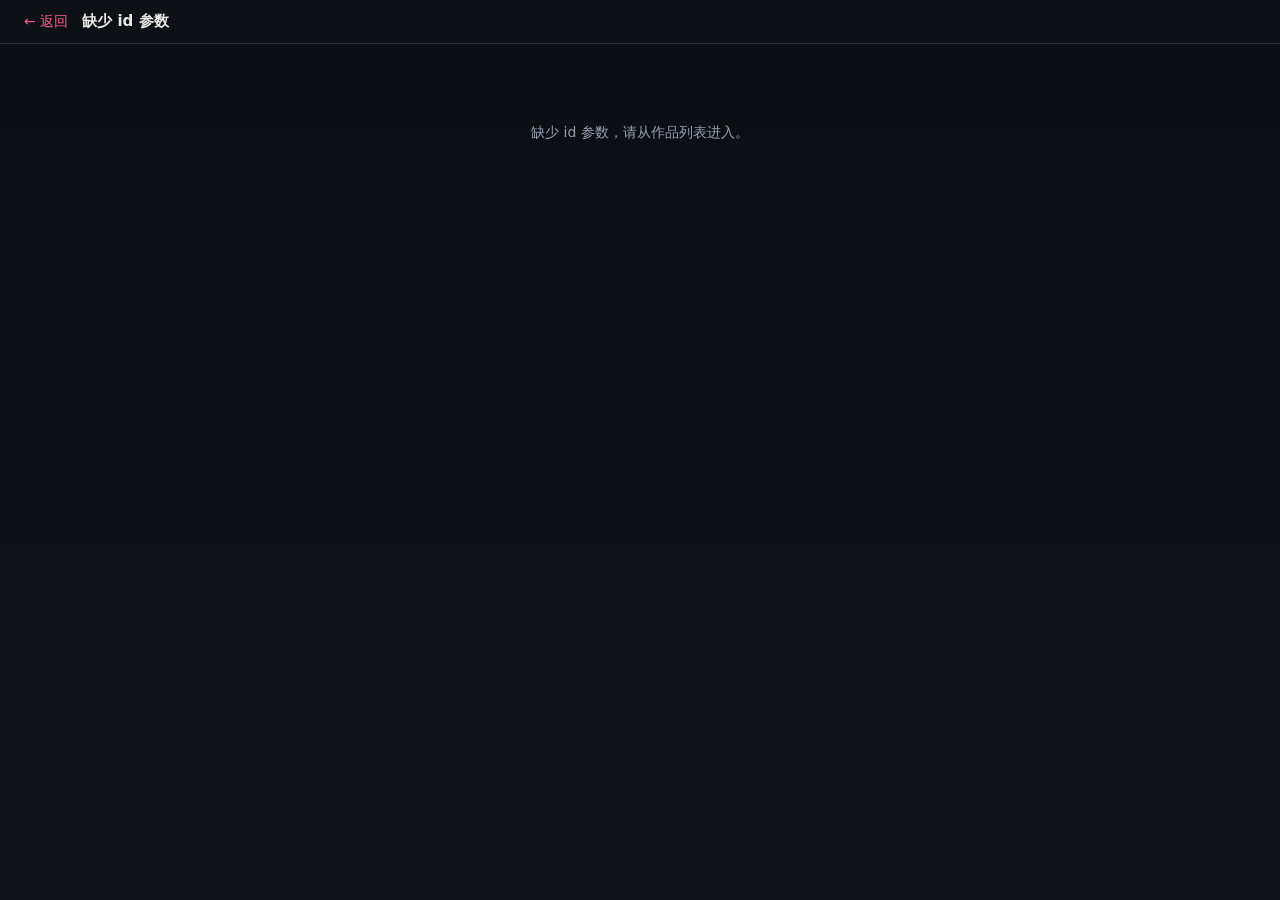
==== webui/player.html @ 6fded9ad "init: 视频管理器 — 轻量级本地/内网视频索引与查询管理器 技术栈：Python + FastAPI + SQLite(WAL/FTS5) + 零构建原生前端  功能： - 扫描建索引（全量/增" ====
<!DOCTYPE html>
<html lang="zh-CN">
<head>
<meta charset="utf-8">
<meta name="viewport" content="width=device-width, initial-scale=1">
<title>在线播放</title>
<style>
:root{
  --bg:#0f1217; --panel:#161a22; --panel2:#1c212b; --line:#262c38;
  --txt:#eceae6; --muted:#98a1b1; --accent:#ff5c8a; --warn:#ffb26b;
  --radius:14px;
}
*{box-sizing:border-box;margin:0;padding:0}
body{background:linear-gradient(180deg,#0b0e13,#0f1217) fixed;color:var(--txt);
  font-family:"PingFang SC","Microsoft YaHei",system-ui,sans-serif;min-height:100vh;
  -webkit-font-smoothing:antialiased}
a{color:inherit;text-decoration:none}
button{font:inherit;color:inherit;background:none;border:0;cursor:pointer}

/* ---------------- 顶栏 ---------------- */
.p-top{position:sticky;top:0;z-index:20;display:flex;align-items:center;gap:14px;padding:12px 24px;
  background:rgba(15,18,23,.86);backdrop-filter:blur(12px);border-bottom:1px solid var(--line)}
.p-back{color:var(--accent);font-size:14px;white-space:nowrap}
.p-back:hover{color:#fff}
.p-title{font-size:15px;font-weight:700;flex:1;min-width:0;white-space:nowrap;overflow:hidden;text-overflow:ellipsis}
.p-muted{color:var(--muted);font-size:12px;white-space:nowrap;overflow:hidden;text-overflow:ellipsis;max-width:38vw}

/* ---------------- 舞台（播放器与轮播同宽） ---------------- */
.p-stage{max-width:1440px;margin:0 auto;padding:20px 24px 56px}
/* 播放窗口：宽度铺满舞台，与下方轮播区域严格同宽 */
.p-player{width:100%}
.p-player video{width:100%;max-height:76vh;background:#000;border-radius:var(--radius);display:block;
  box-shadow:0 18px 50px rgba(0,0,0,.55)}
.p-warn{background:#3a2410;border:1px solid var(--warn);color:var(--warn);border-radius:8px;
  padding:8px 10px;font-size:12px;margin-top:12px}
.p-error{color:var(--muted);font-size:14px;padding:60px 20px;text-align:center}

/* ---------------- 推荐轮播 ---------------- */
.p-reco{margin-top:26px}
.p-reco-head{display:flex;align-items:center;gap:10px;flex-wrap:wrap;margin-bottom:14px}
.p-reco-title{font-size:15px;font-weight:700;letter-spacing:.2px}
.p-reco-title:before{content:"◆";color:var(--accent);margin-right:6px}
.p-reco-sub{color:var(--muted);font-size:12px;min-width:0;flex:1;overflow:hidden;
  text-overflow:ellipsis;white-space:nowrap}
.p-reco-tools{display:flex;gap:8px;flex:0 0 auto}
.rc-btn{border:1px solid var(--line);background:var(--panel);border-radius:8px;padding:5px 11px;
  font-size:12px;color:var(--muted);transition:.15s;white-space:nowrap}
.rc-btn:hover{border-color:var(--accent);color:var(--accent)}
.rc-btn.on{color:var(--accent);border-color:rgba(255,92,138,.55);background:rgba(255,92,138,.1)}
.rc-btn:disabled{opacity:.45;cursor:default}

.rc-carousel{position:relative}
.rc-viewport{overflow:hidden;border-radius:var(--radius)}
.rc-track{display:flex;align-items:stretch;transition:transform .52s cubic-bezier(.4,0,.2,1);will-change:transform}
/* 每页 2 行 × 6 列 = 12 格，永不滚动 */
.rc-page{flex:0 0 100%;min-width:100%;display:grid;grid-template-columns:repeat(6,minmax(0,1fr));
  gap:10px;align-content:start;padding:2px}

.rc-card{position:relative;display:flex;flex-direction:column;background:var(--panel);
  border:1px solid var(--line);border-radius:10px;overflow:hidden;cursor:pointer;
  transition:transform .16s ease,border-color .16s ease,box-shadow .16s ease}
.rc-card:hover{transform:translateY(-3px);border-color:rgba(255,92,138,.65);
  box-shadow:0 10px 24px rgba(0,0,0,.5)}
.rc-card:focus-visible{outline:2px solid var(--accent);outline-offset:2px}
.rc-card.active{border-color:var(--accent);box-shadow:0 0 0 2px rgba(255,92,138,.35)}

.rc-thumb{position:relative;display:block;width:100%;aspect-ratio:16/9;background:#0b0e13;overflow:hidden}
/* contain：视频帧与竖版海报都不被拉伸放大（防失真） */
.rc-thumb img{width:100%;height:100%;object-fit:contain;display:block}
.rc-thumb img.broken{opacity:0}
.rc-thumb:after{content:"";position:absolute;inset:0;background:rgba(4,6,10,.34);opacity:0;transition:.16s}
.rc-card:hover .rc-thumb:after{opacity:1}
.rc-play{position:absolute;inset:0;display:grid;place-items:center;z-index:2;opacity:0;transition:.16s}
.rc-card:hover .rc-play,.rc-card:focus-visible .rc-play{opacity:1}
.rc-play svg{width:30px;height:30px;filter:drop-shadow(0 2px 6px rgba(0,0,0,.6))}

.rc-score{position:absolute;top:6px;right:6px;z-index:3;background:rgba(9,11,15,.8);
  border:1px solid var(--line);border-radius:6px;padding:0 5px;font-size:10px;line-height:16px;color:var(--warn)}
.rc-flag{position:absolute;top:6px;left:6px;z-index:3;background:rgba(255,92,138,.88);color:#15181f;
  border-radius:6px;padding:0 5px;font-size:10px;line-height:16px;font-weight:700}

.rc-name{display:-webkit-box;-webkit-line-clamp:2;-webkit-box-orient:vertical;overflow:hidden;
  font-size:12px;font-weight:600;line-height:1.36;padding:7px 8px 0;min-height:40px}
.rc-why{display:flex;gap:4px;flex-wrap:wrap;padding:5px 8px 8px}
.rc-why span{font-size:10px;line-height:15px;color:var(--accent);background:rgba(255,92,138,.1);
  border:1px solid rgba(255,92,138,.28);border-radius:4px;padding:0 5px;white-space:nowrap}
.rc-why span.muted{color:var(--muted);border-color:var(--line);background:transparent}

/* 翻页按钮 */
.rc-nav{position:absolute;top:50%;transform:translateY(-50%);z-index:6;width:34px;height:58px;
  display:grid;place-items:center;font-size:20px;line-height:1;color:var(--txt);
  background:rgba(13,16,22,.82);border:1px solid var(--line);border-radius:10px;
  backdrop-filter:blur(6px);transition:.15s}
.rc-nav:hover{border-color:var(--accent);color:var(--accent)}
.rc-nav[disabled]{opacity:.2;cursor:default}
.rc-prev{left:-8px}.rc-next{right:-8px}

.rc-dots{display:flex;justify-content:center;align-items:center;gap:8px;margin-top:14px}
.rc-dot{width:7px;height:7px;border-radius:50%;background:#39404e;transition:.22s;padding:0}
.rc-dot:hover{background:#596274}
.rc-dot.on{width:20px;border-radius:4px;background:var(--accent)}
.rc-pageinfo{text-align:center;color:var(--muted);font-size:11px;margin-top:7px;min-height:14px}

/* 骨架屏 / 空态 */
.rc-skel{border-radius:10px;min-height:150px;background:linear-gradient(100deg,#171c25 32%,#212936 50%,#171c25 68%);
  background-size:220% 100%;animation:rc-sk 1.15s linear infinite}
@keyframes rc-sk{0%{background-position:180% 0}100%{background-position:-40% 0}}
.rc-empty{grid-column:1/-1;color:var(--muted);font-size:13px;text-align:center;padding:38px 10px}
.rc-link{color:var(--accent);text-decoration:underline}

/* ---------------- 响应式：宽屏严格 2×6，窄屏降列保证可读 ---------------- */
@media (max-width:1200px){
  .rc-page{grid-template-columns:repeat(4,minmax(0,1fr))}
}
@media (max-width:820px){
  .p-stage{padding:16px 14px 40px}
  .rc-page{grid-template-columns:repeat(3,minmax(0,1fr))}
  .rc-nav{display:none}
  .p-muted{display:none}
}
@media (max-width:520px){
  .rc-page{grid-template-columns:repeat(2,minmax(0,1fr))}
  .p-title{font-size:13px}
}
@media (prefers-reduced-motion:reduce){
  .rc-track{transition:none}
  .rc-skel{animation:none}
  .rc-card{transition:none}
}
</style>
</head>
<body>
<div class="p-top">
  <a class="p-back" href="index.html">← 返回</a>
  <div class="p-title" id="title">加载中…</div>
  <div class="p-muted" id="meta"></div>
</div>

<div class="p-stage" id="stage">
  <!-- 播放窗口：宽度与下方轮播区域完全一致 -->
  <div class="p-player" id="player">
    <video id="video" controls autoplay playsinline></video>
    <div class="p-warn" id="guard" style="display:none"></div>
  </div>

  <!-- 推荐轮播：每页 2 行 × 6 列 = 12 格，不滚动 -->
  <section class="p-reco" id="recoSec">
    <header class="p-reco-head">
      <h2 class="p-reco-title">为你推荐</h2>
      <span class="p-reco-sub" id="recoSub">正在分析…</span>
      <div class="p-reco-tools">
        <button class="rc-btn" id="recoShuffle" type="button" title="按同样的规则重新挑一批">↻ 换一批</button>
        <button class="rc-btn" id="recoAuto" type="button" aria-pressed="true" title="开启/关闭自动翻页">⏯ 自动轮播</button>
      </div>
    </header>
    <div class="rc-carousel">
      <button class="rc-nav rc-prev" id="rcPrev" type="button" aria-label="上一页">‹</button>
      <div class="rc-viewport" id="rcViewport">
        <div class="rc-track" id="rcTrack"></div>
      </div>
      <button class="rc-nav rc-next" id="rcNext" type="button" aria-label="下一页">›</button>
    </div>
    <div class="rc-dots" id="rcDots" role="tablist" aria-label="推荐页码"></div>
    <div class="rc-pageinfo" id="rcPageInfo" aria-live="polite"></div>
  </section>
</div>

<script>
"use strict";

var VIDEO = document.getElementById("video");
var TITLE = document.getElementById("title");
var META  = document.getElementById("meta");
var GUARD = document.getElementById("guard");
var TRACK = document.getElementById("rcTrack");
var DOTS  = document.getElementById("rcDots");
var PREV  = document.getElementById("rcPrev");
var NEXT  = document.getElementById("rcNext");
var PAGEINFO = document.getElementById("rcPageInfo");
var SUBS  = document.getElementById("recoSub");
var VIEW  = document.getElementById("rcViewport");

var PER_PAGE = 12;          // 2 行 × 6 列
var MAX_PAGES = 3;
var AUTO_DELAY = 8000;      // 自动轮播间隔（毫秒）
var currentId = null;

/* 轮播状态 */
var reco = { pages: [], page: 0, auto: true, timer: null, hover: false, seq: 0 };
var reducedMotion = window.matchMedia("(prefers-reduced-motion: reduce)").matches;

/* ---------------- 工具 ---------------- */
function esc(s){
  return String(s == null ? "" : s)
    .replace(/&/g,"&amp;").replace(/</g,"&lt;").replace(/>/g,"&gt;")
    .replace(/"/g,"&quot;").replace(/'/g,"&#39;");
}
function fmtDuration(sec){
  sec = parseInt(sec, 10);
  if (!sec || sec <= 0) return "";
  var m = Math.floor(sec / 60);
  return m >= 60 ? (Math.floor(m/60) + "小时" + (m%60) + "分") : (m + " 分钟");
}

/* ---------------- 音量复用（跨视频/跨页面） ---------------- */
var VOL_KEY = "player_volume";
var savedVol = localStorage.getItem(VOL_KEY);
if (savedVol != null && !isNaN(parseFloat(savedVol))) {
  VIDEO.volume = Math.min(1, Math.max(0, parseFloat(savedVol)));
}
VIDEO.addEventListener("volumechange", function(){
  localStorage.setItem(VOL_KEY, VIDEO.volume);
});

/* ---------------- 播放 ---------------- */
function playId(mid){
  currentId = mid;
  markActive();                                  // 立即反馈高亮
  fetch("/api/play/" + mid + "/meta").then(function(r){ return r.ok ? r.json() : null; }).then(function(m){
    if (!m || mid !== currentId) return;
    var name = m.filename || ("#" + mid);
    document.title = name;
    TITLE.textContent = name;
    META.textContent = "#" + mid;
    if (m.guard && m.guard.oversized){
      GUARD.style.display = "block";
      GUARD.textContent = "⚠ " + m.guard.advice + "（" + (m.guard.size / 1073741824).toFixed(1) + "GB）";
    } else {
      GUARD.style.display = "none";
    }
  }).catch(function(){});
  VIDEO.src = "/api/play/" + mid;
  VIDEO.play().catch(function(){});
  loadReco(mid);
  if (history.replaceState) history.replaceState(null, "", "player.html?id=" + mid);
}

/* ---------------- 推荐轮播 ---------------- */
function skeleton(){
  var cells = "";
  for (var i = 0; i < PER_PAGE; i++) cells += '<div class="rc-skel"></div>';
  TRACK.innerHTML = '<div class="rc-page">' + cells + "</div>";
  DOTS.innerHTML = "";
  PAGEINFO.textContent = "";
  PREV.style.display = NEXT.style.display = "none";
}

function whyChips(it){
  var out = [];
  if (it.shared_tags > 0) out.push(it.shared_tags + " 个相同标签");
  if (it.reason && it.reason.indexOf("studio") >= 0) out.push("同制作组");
  if (it.reason && it.reason.indexOf("era") >= 0) out.push("同期作品");
  return out.slice(0, 2);
}

function cardHTML(it){
  var rating = (it.rating_norm != null) ? Number(it.rating_norm).toFixed(1) : "";
  var chips = whyChips(it);
  var why = chips.map(function(t){ return "<span>" + esc(t) + "</span>"; }).join("");
  var dur = fmtDuration(it.duration_sec);
  if (!chips.length && dur) why = '<span class="muted">' + esc(dur) + "</span>";
  var active = (it.id === currentId) ? " active" : "";
  return '<a class="rc-card' + active + '" href="#" data-id="' + it.id + '" title="' + esc(it.title || "") + '">'
    + '<span class="rc-thumb">'
    +   '<img loading="lazy" decoding="async" src="/api/poster/' + it.id + '" alt="' + esc(it.title || "") + '"'
    +     ' onerror="this.classList.add(\'broken\')">'
    +   (rating ? '<span class="rc-score">★' + rating + "</span>" : "")
    +   '<span class="rc-play" aria-hidden="true">'
    +     '<svg viewBox="0 0 24 24" fill="none"><circle cx="12" cy="12" r="11" fill="rgba(255,92,138,.92)"/>'
    +     '<path d="M9.6 7.8v8.4l7-4.2z" fill="#15181f"/></svg>'
    +   "</span>"
    + "</span>"
    + '<span class="rc-name">' + esc(it.title || ("#" + it.id)) + "</span>"
    + (why ? '<span class="rc-why">' + why + "</span>" : "")
    + "</a>";
}

function renderReco(){
  var pages = reco.pages;
  TRACK.innerHTML = pages.map(function(items){
    return '<div class="rc-page">' + items.map(cardHTML).join("") + "</div>";
  }).join("");

  // 当前播放项所在页优先展示
  var at = -1;
  for (var p = 0; p < pages.length; p++){
    for (var k = 0; k < pages[p].length; k++){
      if (pages[p][k].id === currentId){ at = p; break; }
    }
    if (at >= 0) break;
  }
  reco.page = at >= 0 ? at : 0;

  var multi = pages.length > 1;
  if (multi){
    DOTS.innerHTML = pages.map(function(_, i){
      return '<button class="rc-dot" type="button" role="tab" data-i="' + i
        + '" aria-label="第 ' + (i + 1) + ' 页"></button>';
    }).join("");
  } else {
    DOTS.innerHTML = "";
  }
  PREV.style.display = NEXT.style.display = multi ? "" : "none";
  go(reco.page, true);
}

function go(i, instant){
  var n = reco.pages.length;
  if (!n) return;
  reco.page = ((i % n) + n) % n;
  if (instant){
    TRACK.style.transition = "none";
    TRACK.style.transform = "translate3d(-" + (reco.page * 100) + "%,0,0)";
    var t = TRACK;
    requestAnimationFrame(function(){ t.style.transition = ""; });
  } else {
    TRACK.style.transform = "translate3d(-" + (reco.page * 100) + "%,0,0)";
  }
  var kids = DOTS.children;
  for (var k = 0; k < kids.length; k++) kids[k].classList.toggle("on", k === reco.page);
  PAGEINFO.textContent = n > 1 ? ("第 " + (reco.page + 1) + " / " + n + " 页") : "";
  restartAuto();
}

function restartAuto(){
  clearTimeout(reco.timer);
  if (!reco.auto || reco.hover || reco.pages.length < 2) return;
  reco.timer = setTimeout(function(){
    if (!document.hidden && !reco.hover) go(reco.page + 1);
    restartAuto();
  }, AUTO_DELAY);
}

function markActive(){
  var cards = document.querySelectorAll(".rc-card");
  for (var i = 0; i < cards.length; i++){
    cards[i].classList.toggle("active", Number(cards[i].dataset.id) === currentId);
  }
}

function setSub(profile, total){
  if (!profile){ SUBS.textContent = ""; return; }
  var bits = [];
  if (profile.tag_count) bits.push(profile.tag_count + " 个标签");
  if (profile.studio) bits.push(esc(profile.studio));
  if (profile.year) bits.push(profile.year + " 年");
  bits.push("共 " + (profile.candidate_total || total || 0) + " 部候选");
  SUBS.innerHTML = "基于 " + bits.join(" · ") + " 智能排序";
}

function loadReco(mid, seed){
  var seq = ++reco.seq;
  if (!TRACK.querySelector(".rc-card")) skeleton();     // 首次才出骨架，切换时保持旧内容避免闪烁
  var url = "/api/media/" + mid + "/recommend?per_page=" + PER_PAGE + "&pages=" + MAX_PAGES
          + (seed ? ("&seed=" + seed) : "");
  fetch(url).then(function(r){
    if (!r.ok) throw new Error("HTTP " + r.status);
    return r.json();
  }).then(function(d){
    if (seq !== reco.seq || mid !== currentId) return;
    reco.pages = (d.pages || []).filter(function(p){ return p && p.length; });
    if (!reco.pages.length){
      TRACK.innerHTML = '<div class="rc-page"><div class="rc-empty">暂无推荐</div></div>';
      DOTS.innerHTML = ""; PAGEINFO.textContent = "";
      PREV.style.display = NEXT.style.display = "none";
      SUBS.textContent = "";
      return;
    }
    setSub(d.profile, d.pages.length);
    renderReco();
  }).catch(function(){
    if (seq !== reco.seq) return;
    TRACK.innerHTML = '<div class="rc-page"><div class="rc-empty">推荐加载失败，'
      + '<button class="rc-link" id="rcRetry" type="button">重试</button></div></div>';
    DOTS.innerHTML = ""; PAGEINFO.textContent = "";
    PREV.style.display = NEXT.style.display = "none";
    var b = document.getElementById("rcRetry");
    if (b) b.addEventListener("click", function(){ loadReco(mid, Math.floor(Math.random() * 1e6)); });
  });
}

/* ---------------- 交互绑定 ---------------- */
PREV.addEventListener("click", function(){ go(reco.page - 1); });
NEXT.addEventListener("click", function(){ go(reco.page + 1); });

DOTS.addEventListener("click", function(e){
  var d = e.target.closest(".rc-dot");
  if (d) go(Number(d.dataset.i));
});

TRACK.addEventListener("click", function(e){
  var card = e.target.closest(".rc-card");
  if (!card) return;
  e.preventDefault();
  var id = Number(card.dataset.id);
  if (id !== currentId) playId(id);
});

VIEW.addEventListener("mouseenter", function(){ reco.hover = true; clearTimeout(reco.timer); });
VIEW.addEventListener("mouseleave", function(){ reco.hover = false; restartAuto(); });
VIEW.addEventListener("focusin", function(){ reco.hover = true; clearTimeout(reco.timer); });
VIEW.addEventListener("focusout", function(){ reco.hover = false; restartAuto(); });

document.getElementById("recoShuffle").addEventListener("click", function(){
  if (currentId) loadReco(currentId, Math.floor(Math.random() * 1e6));
});

var AUTO_BTN = document.getElementById("recoAuto");
function paintAuto(){
  AUTO_BTN.classList.toggle("on", reco.auto);
  AUTO_BTN.setAttribute("aria-pressed", reco.auto ? "true" : "false");
  AUTO_BTN.textContent = reco.auto ? "⏸ 自动轮播" : "▶ 自动轮播";
}
AUTO_BTN.addEventListener("click", function(){
  reco.auto = !reco.auto;
  localStorage.setItem("reco_auto", reco.auto ? "1" : "0");
  paintAuto();
  restartAuto();
});

document.addEventListener("keydown", function(e){
  if (e.target === VIDEO) return;                       // 不抢播放器方向键
  var tag = (e.target.tagName || "").toLowerCase();
  if (tag === "input" || tag === "textarea" || tag === "select") return;
  if (e.key === "ArrowRight") go(reco.page + 1);
  else if (e.key === "ArrowLeft") go(reco.page - 1);
});

document.addEventListener("visibilitychange", function(){
  if (!document.hidden) restartAuto();
});

/* 自动轮播初始状态：用户上次选择 > 系统动效偏好 */
(function initAuto(){
  var saved = localStorage.getItem("reco_auto");
  reco.auto = saved === null ? !reducedMotion : saved === "1";
  paintAuto();
})();

/* ---------------- 启动 ---------------- */
var id = new URLSearchParams(location.search).get("id");
if (!id){
  document.title = "缺少 id";
  TITLE.textContent = "缺少 id 参数";
  document.getElementById("recoSec").style.display = "none";
  document.getElementById("player").innerHTML =
    '<div class="p-error">缺少 id 参数，请从作品列表进入。</div>';
} else {
  playId(id);
}
</script>
</body>
</html>
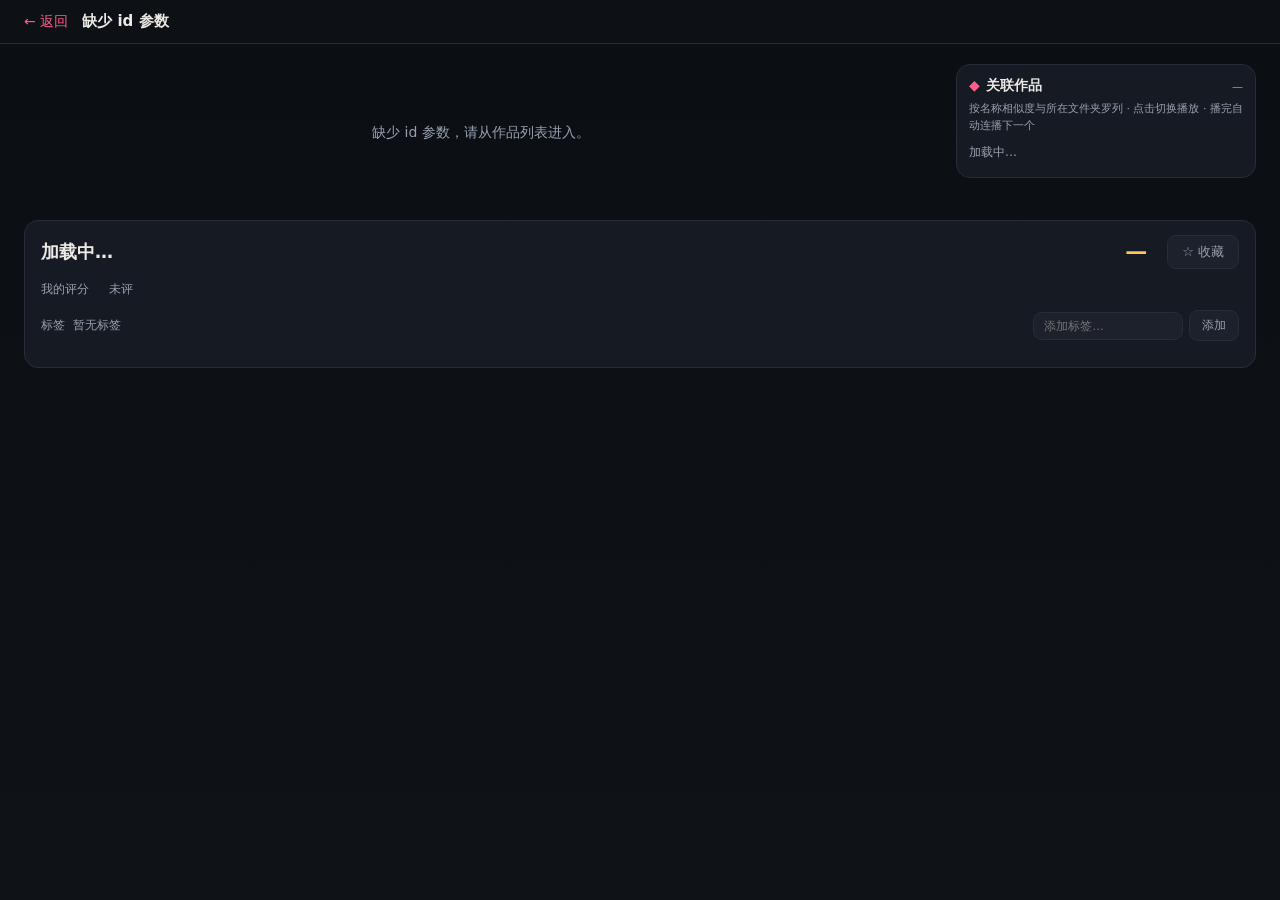
==== commit 1a9e2177: "feat: 同步上游功能更新（来源组/两段式扫描导入/评分多用户/账号与等级） - 扫描：来源组(studio)按路径自动推导；两段式「扫描→人工确认→导入」(scan_stage + import_" ====
--- a/webui/player.html
+++ b/webui/player.html
@@ -35,8 +35,85 @@
   padding:8px 10px;font-size:12px;margin-top:12px}
 .p-error{color:var(--muted);font-size:14px;padding:60px 20px;text-align:center}
 
+/* ---------------- 播放器下方：作品信息条（名称 / 评分 / 收藏 / 标签） ---------------- */
+.p-info{margin-top:18px;background:var(--panel);border:1px solid var(--line);border-radius:var(--radius);
+  padding:14px 16px;display:flex;flex-direction:column;gap:12px}
+.pi-row{display:flex;align-items:center;gap:14px;flex-wrap:wrap}
+.pi-title{font-size:18px;font-weight:700;line-height:1.35;flex:1 1 320px;min-width:0}
+.pi-rating{display:flex;align-items:baseline;gap:6px;flex:0 0 auto}
+.pi-score{font-size:22px;font-weight:800;color:#ffc65c;line-height:1}
+.pi-score.none{color:var(--muted);font-weight:600;font-size:15px}
+.pi-votes{color:var(--muted);font-size:12px}
+.pi-fav{border:1px solid var(--line);background:var(--panel2);border-radius:9px;padding:7px 14px;font-size:13px;
+  color:var(--muted);transition:.15s;white-space:nowrap;flex:0 0 auto}
+.pi-fav:hover{border-color:var(--accent);color:var(--accent)}
+.pi-fav.on{color:var(--accent);border-color:rgba(255,92,138,.55);background:rgba(255,92,138,.12)}
+.pi-tags{display:flex;align-items:center;gap:8px;flex-wrap:wrap}
+.pi-tags-label{color:var(--muted);font-size:12px;flex:0 0 auto}
+.pi-tag-list{display:flex;align-items:center;gap:6px;flex-wrap:wrap;min-width:0}
+.pi-chip{display:inline-flex;align-items:center;gap:5px;background:var(--panel2);border:1px solid var(--line);
+  border-radius:999px;padding:3px 10px;font-size:12px;color:var(--txt)}
+.pi-chip-x{color:var(--muted);font-size:13px;line-height:1;padding:0 2px;border-radius:50%}
+.pi-chip-x:hover{color:#ff6b6b}
+.pi-muted{color:var(--muted);font-size:12px}
+.pi-tag-add{display:inline-flex;align-items:center;gap:6px;margin-left:auto}
+.pi-tag-add input{border:1px solid var(--line);background:var(--panel2);color:var(--txt);border-radius:9px;
+  padding:6px 10px;font-size:12px;outline:none;width:150px}
+.pi-tag-add input:focus{border-color:var(--accent)}
+.pi-tag-add button{border:1px solid var(--line);background:var(--panel2);border-radius:9px;padding:6px 12px;
+  font-size:12px;color:var(--muted);transition:.15s}
+.pi-tag-add button:hover{border-color:var(--accent);color:var(--accent)}
+.pi-msg{color:var(--muted);font-size:12px}
+.pi-msg.warn{color:var(--warn)}
+/* 我的评分（10 星，整数 0~10） */
+.pi-raterow{display:flex;align-items:center;gap:10px;flex-wrap:wrap}
+.pi-stars{display:inline-flex;gap:2px;user-select:none;line-height:1}
+.pi-stars i{font-style:normal;font-size:22px;color:#3a4250;cursor:pointer;transition:transform .12s,color .12s}
+.pi-stars i:hover{transform:scale(1.15)}
+.pi-stars i.on{color:#ffc65c}
+/* 键盘操作 HUD（快进 / 快退 / 音量） */
+.p-hud{position:fixed;left:50%;bottom:34px;z-index:60;transform:translateX(-50%) translateY(8px);
+  background:rgba(11,14,19,.9);border:1px solid var(--line);color:var(--txt);border-radius:10px;
+  padding:8px 16px;font-size:13px;opacity:0;pointer-events:none;transition:opacity .18s,transform .18s}
+.p-hud.show{opacity:1;transform:translateX(-50%) translateY(0)}
+@media (max-width:640px){.pi-tag-add{margin-left:0;width:100%}.pi-tag-add input{flex:1;width:auto}}
+/* TODO(预留)：评论区容器（当前 hidden，待实现后再展示） */
+.p-comments{margin-top:26px}
+
 /* ---------------- 推荐轮播 ---------------- */
-.p-reco{margin-top:26px}
+/* 上半区：播放器 + 右侧「关联作品」栏 */
+.p-layout{display:flex;gap:18px;align-items:flex-start}
+.p-main{flex:1;min-width:0}
+.p-side{flex:0 0 300px;position:sticky;top:64px;max-height:calc(100vh - 84px);overflow:auto;
+  background:var(--panel);border:1px solid var(--line);border-radius:var(--radius);padding:12px}
+.p-side-head{display:flex;align-items:center;justify-content:space-between;gap:8px;margin-bottom:6px}
+.p-side-title{font-size:14px;font-weight:700}
+.p-side-title:before{content:"◆";color:var(--accent);margin-right:6px}
+.p-side-sub{color:var(--muted);font-size:11px}
+.p-side-note{color:var(--muted);font-size:11px;margin-bottom:10px;line-height:1.5}
+/* 关联列表：单列；高度 ≤ 播放器高度（fitRelatedHeight 动态设置），超出显示纵向滚动条，
+   支持鼠标滚轮上下滑动与拖动滚动条翻阅 */
+.rel-list{overflow-y:auto;overflow-x:hidden;max-height:60vh;padding-bottom:4px;scrollbar-width:thin}
+.rel-item{display:flex;flex-direction:column;gap:3px;padding:8px 10px;border:1px solid var(--line);
+  border-radius:9px;margin-bottom:8px;cursor:pointer;background:var(--panel2);transition:.15s;
+  height:56px;box-sizing:border-box;justify-content:center;flex:0 0 auto}
+.rel-item:hover{border-color:var(--accent)}
+.rel-item.playing{border-color:var(--accent);background:rgba(255,92,138,.08)}
+.rel-name{font-size:12px;font-weight:600;color:var(--txt);
+  white-space:nowrap;overflow:hidden;text-overflow:ellipsis}   /* 超长省略号；完整名见 title 悬停气泡 */
+.rel-meta{font-size:11px;color:var(--muted);display:flex;gap:6px;align-items:center;
+  white-space:nowrap;overflow:hidden;text-overflow:ellipsis}
+.rel-meta span{flex:0 0 auto}
+.rel-badge{color:var(--accent);border:1px solid rgba(255,92,138,.35);border-radius:5px;padding:0 5px;font-size:10px}
+.rel-badge.playing{color:#fff;background:var(--accent);border-color:var(--accent)}
+.rel-tag{color:var(--accent);background:rgba(255,92,138,.1);border:1px solid rgba(255,92,138,.28);
+  border-radius:4px;padding:0 5px;font-size:10px;line-height:15px}
+@media (max-width:1100px){
+  .p-layout{flex-direction:column}
+  .p-side{position:static;flex:none;width:auto;max-height:340px}
+}
+
+.p-reco{margin-top:26px;zoom:1.3;width:76.923%}   /* 卡片放大 1.3 倍：整体 zoom，宽度按 1/1.3 反向补偿，可视宽度不变 */
 .p-reco-head{display:flex;align-items:center;gap:10px;flex-wrap:wrap;margin-bottom:14px}
 .p-reco-title{font-size:15px;font-weight:700;letter-spacing:.2px}
 .p-reco-title:before{content:"◆";color:var(--accent);margin-right:6px}
@@ -64,7 +141,8 @@
 .rc-card:focus-visible{outline:2px solid var(--accent);outline-offset:2px}
 .rc-card.active{border-color:var(--accent);box-shadow:0 0 0 2px rgba(255,92,138,.35)}
 
-.rc-thumb{position:relative;display:block;width:100%;aspect-ratio:16/9;background:#0b0e13;overflow:hidden}
+/* 缩略图高度为原 16/9 的 1.5 倍（= 16/13.5），尽量多展示图片 */
+.rc-thumb{position:relative;display:block;width:100%;aspect-ratio:16/13.5;background:#0b0e13;overflow:hidden}
 /* contain：视频帧与竖版海报都不被拉伸放大（防失真） */
 .rc-thumb img{width:100%;height:100%;object-fit:contain;display:block}
 .rc-thumb img.broken{opacity:0}
@@ -79,11 +157,16 @@
 .rc-flag{position:absolute;top:6px;left:6px;z-index:3;background:rgba(255,92,138,.88);color:#15181f;
   border-radius:6px;padding:0 5px;font-size:10px;line-height:16px;font-weight:700}
 
-.rc-name{display:-webkit-box;-webkit-line-clamp:2;-webkit-box-orient:vertical;overflow:hidden;
-  font-size:12px;font-weight:600;line-height:1.36;padding:7px 8px 0;min-height:40px}
+/* 卡片一级标题：作品名称（超长省略号，完整名在 title 悬停提示里） */
+.rc-name{font-size:12px;font-weight:600;line-height:1.36;padding:7px 8px 0;
+  white-space:nowrap;overflow:hidden;text-overflow:ellipsis}
+/* 卡片小字：日期（年月） */
+.rc-date{font-size:10px;color:var(--muted);padding:1px 8px 8px;line-height:1.3}
+/* 卡片徽章：展示具体标签（由标签 id 映射出的值） */
 .rc-why{display:flex;gap:4px;flex-wrap:wrap;padding:5px 8px 8px}
 .rc-why span{font-size:10px;line-height:15px;color:var(--accent);background:rgba(255,92,138,.1);
-  border:1px solid rgba(255,92,138,.28);border-radius:4px;padding:0 5px;white-space:nowrap}
+  border:1px solid rgba(255,92,138,.28);border-radius:4px;padding:0 5px;white-space:nowrap;
+  max-width:100%;overflow:hidden;text-overflow:ellipsis}
 .rc-why span.muted{color:var(--muted);border-color:var(--line);background:transparent}
 
 /* 翻页按钮 */
@@ -137,11 +220,53 @@
 </div>
 
 <div class="p-stage" id="stage">
-  <!-- 播放窗口：宽度与下方轮播区域完全一致 -->
-  <div class="p-player" id="player">
-    <video id="video" controls autoplay playsinline></video>
-    <div class="p-warn" id="guard" style="display:none"></div>
+  <!-- 上半区：播放器 + 右侧「关联作品」栏（名称高度相似 / 同目录，可快速切换、自动连播） -->
+  <div class="p-layout">
+    <div class="p-main">
+      <div class="p-player" id="player">
+        <video id="video" controls autoplay playsinline></video>
+        <div class="p-warn" id="guard" style="display:none"></div>
+      </div>
+    </div>
+    <aside class="p-side" id="relSec" aria-label="关联作品">
+      <header class="p-side-head">
+        <span class="p-side-title">关联作品</span>
+        <span class="p-side-sub" id="relInfo">—</span>
+      </header>
+      <div class="p-side-note">按名称相似度与所在文件夹罗列 · 点击切换播放 · 播完自动连播下一个</div>
+      <div class="rel-list" id="relList"><div class="pi-muted">加载中…</div></div>
+    </aside>
   </div>
+
+  <!-- 播放器下方：作品信息（名称 / 当前评分 / 收藏 / 标签 / 我的评分）
+       标签权限：admin 可增可删；其余账号只增不删（删除按钮不渲染，后端也会 403 拦截） -->
+  <section class="p-info" id="pInfo" aria-label="作品信息">
+    <div class="pi-row">
+      <h1 class="pi-title" id="piTitle">加载中…</h1>
+      <div class="pi-rating">
+        <span class="pi-score" id="piScore">—</span>
+        <span class="pi-votes" id="piVotes"></span>
+      </div>
+      <button class="pi-fav" id="piFav" type="button" aria-pressed="false" title="收藏 / 取消收藏">☆ 收藏</button>
+    </div>
+    <!-- 我的评分：10 颗星，点第 N 颗 = N 分（0~10），再点当前最高星清除；与首页详情抽屉同一套规则 -->
+    <div class="pi-raterow">
+      <span class="pi-tags-label">我的评分</span>
+      <span class="pi-stars" id="piMyStars" role="group" aria-label="我的评分（0~10 星）"></span>
+      <span class="pi-votes" id="piMyVal">未评</span>
+    </div>
+    <div class="pi-tags">
+      <span class="pi-tags-label">标签</span>
+      <span class="pi-tag-list" id="piTags"><span class="pi-muted">暂无标签</span></span>
+      <span class="pi-tag-add">
+        <input id="piTagInput" placeholder="添加标签…" maxlength="20" list="piTagSuggest" autocomplete="off"
+               aria-label="添加标签">
+        <datalist id="piTagSuggest"></datalist>
+        <button id="piTagAdd" type="button">添加</button>
+      </span>
+    </div>
+    <div class="pi-msg" id="piMsg"></div>
+  </section>
 
   <!-- 推荐轮播：每页 2 行 × 6 列 = 12 格，不滚动 -->
   <section class="p-reco" id="recoSec">
@@ -163,7 +288,14 @@
     <div class="rc-dots" id="rcDots" role="tablist" aria-label="推荐页码"></div>
     <div class="rc-pageinfo" id="rcPageInfo" aria-live="polite"></div>
   </section>
+
+  <!-- TODO(预留)：评论区 —— 轮播图下方。待实现：作品评论的增删改查 + 分页 +
+       与账号体系联动的权限（是否允许匿名 / 是否仅本人可删）。当前仅占位，不渲染任何内容。 -->
+  <section class="p-comments" id="commentSec" hidden></section>
 </div>
+
+<!-- 键盘操作反馈 HUD（快进/快退/音量），短提示后自动消失 -->
+<div class="p-hud" id="hud" role="status" aria-live="polite"></div>
 
 <script>
 "use strict";
@@ -202,6 +334,283 @@
   return m >= 60 ? (Math.floor(m/60) + "小时" + (m%60) + "分") : (m + " 分钟");
 }
 
+/* ============ 播放器下方：作品信息（名称 / 当前评分 / 收藏 / 标签） ============
+   标签权限：admin 可增可删；其余账号「只增不删」——
+   前端不渲染删除按钮，后端 DELETE /api/media/{id}/tags 也挂了 require_admin 二次拦截。 */
+var PI_TITLE = document.getElementById("piTitle");
+var PI_SCORE = document.getElementById("piScore");
+var PI_VOTES = document.getElementById("piVotes");
+var PI_FAV   = document.getElementById("piFav");
+var PI_TAGS  = document.getElementById("piTags");
+var PI_INPUT = document.getElementById("piTagInput");
+var PI_ADD   = document.getElementById("piTagAdd");
+var PI_MSG   = document.getElementById("piMsg");
+var PI_SUGG  = document.getElementById("piTagSuggest");
+
+var ME   = { id: null, role: "user" };                       // 当前账号（/api/me）
+var info = { id: null, favorite: false, tags: [], loaded: false };
+
+function isAdmin(){ return ME.role === "admin"; }
+function piMsg(text, warn){
+  PI_MSG.textContent = text || "";
+  PI_MSG.className = "pi-msg" + (warn ? " warn" : "");
+}
+
+/* 当前账号 → 决定标签能否删除。拿不到时按普通账号处理（更保守）。 */
+fetch("/api/me").then(function(r){ return r.ok ? r.json() : null; }).then(function(me){
+  if (me && me.role) ME = me;
+  if (info.loaded) renderTags();                             // 角色晚到则重画标签
+}).catch(function(){});
+
+/* 标签联想：词典里的规范标签 */
+fetch("/api/kinks").then(function(r){ return r.ok ? r.json() : null; }).then(function(d){
+  if (!d || !d.items) return;
+  PI_SUGG.innerHTML = d.items.map(function(t){
+    return '<option value="' + esc(t) + '"></option>';
+  }).join("");
+}).catch(function(){});
+
+function renderFav(){
+  PI_FAV.classList.toggle("on", !!info.favorite);
+  PI_FAV.setAttribute("aria-pressed", info.favorite ? "true" : "false");
+  PI_FAV.textContent = info.favorite ? "★ 已收藏" : "☆ 收藏";
+}
+
+function renderTags(){
+  var tags = info.tags || [];
+  if (!tags.length){
+    PI_TAGS.innerHTML = '<span class="pi-muted">暂无标签</span>';
+    return;
+  }
+  PI_TAGS.innerHTML = tags.map(function(t){
+    var x = isAdmin()
+      ? '<button class="pi-chip-x" type="button" title="删除标签" data-name="' + esc(t) + '">×</button>'
+      : "";
+    return '<span class="pi-chip">' + esc(t) + x + '</span>';
+  }).join("");
+  Array.prototype.forEach.call(PI_TAGS.querySelectorAll(".pi-chip-x"), function(b){
+    b.addEventListener("click", function(){ removeTag(b.getAttribute("data-name")); });
+  });
+}
+
+/* 载入当前作品信息（切换推荐卡片时会重新调用） */
+function loadMediaInfo(mid){
+  fetch("/api/media/" + mid).then(function(r){ return r.ok ? r.json() : null; }).then(function(m){
+    if (!m || String(mid) !== String(currentId)) return;     // 已切到别的作品 → 丢弃
+    info.id = mid;
+    info.loaded = true;
+    info.favorite = !!(m.user && m.user.favorite);
+    info.tags = m.tags || [];
+    PI_TITLE.textContent = m.title || ("#" + mid);
+    paintRating((m.rating_display != null) ? m.rating_display : m.rating_norm, m.rating_votes || 0);
+    myRating = (m.user && m.user.personal_rating != null) ? m.user.personal_rating : null;
+    renderMyStars();
+    renderFav();
+    renderTags();
+  }).catch(function(){ piMsg("作品信息加载失败", true); });
+}
+
+/* 当前评分展示（信息条大分数 + 人数） */
+function paintRating(display, votes){
+  if (display == null){
+    PI_SCORE.textContent = "暂无评分";
+    PI_SCORE.className = "pi-score none";
+  } else {
+    PI_SCORE.textContent = Number(display).toFixed(1);
+    PI_SCORE.className = "pi-score";
+  }
+  PI_VOTES.textContent = votes ? ("/ 10 · " + votes + " 人评分") : "/ 10 · 暂无用户评分";
+}
+
+/* ---------------- 我的评分（10 星整数 0~10；再点当前最高星 = 清除） ---------------- */
+var PI_MY = document.getElementById("piMyStars");
+var PI_MYVAL = document.getElementById("piMyVal");
+var myRating = null;
+
+function renderMyStars(){
+  var v = Math.round(myRating == null ? 0 : myRating);
+  var html = "";
+  for (var i = 1; i <= 10; i++){
+    html += '<i class="' + (v >= i ? "on" : "") + '" data-v="' + i + '" title="' + i + ' 分">★</i>';
+  }
+  PI_MY.innerHTML = html;
+  Array.prototype.forEach.call(PI_MY.querySelectorAll("i"), function(el){
+    el.addEventListener("click", function(){ setMyRating(parseInt(el.getAttribute("data-v"), 10)); });
+  });
+  PI_MYVAL.textContent = (myRating != null) ? (v + " 星") : "未评";
+}
+
+function setMyRating(val){
+  if (!info.id) return;
+  var next = (myRating != null && Math.round(myRating) === val) ? null : val;   // 再点当前最高星 → 清除
+  PI_MY.style.opacity = ".5";
+  fetch("/api/media/" + info.id + "/state", {
+    method: "PUT", headers: { "Content-Type": "application/json" },
+    body: JSON.stringify({ personal_rating: next })
+  }).then(function(r){
+    if (!r.ok) return r.json().then(function(e){ throw new Error(e.detail || r.status); });
+    return r.json();
+  }).then(function(d){
+    if (!d) return;
+    myRating = next;
+    renderMyStars();
+    if (d.rating && d.rating.display != null){
+      paintRating(d.rating.display, d.rating.votes);      // 后端已即时重算均值 → 就地刷新
+      showHud(next != null ? ("已评分 " + next + " 星") : "已清除评分");
+    } else if (d.rating) {
+      showHud(next != null ? ("已评分 " + next + " 星") : "已清除评分");
+    }
+  }).catch(function(e){ piMsg("评分失败：" + e.message, true); })
+   .then(function(){ PI_MY.style.opacity = ""; });
+}
+
+/* 收藏 / 取消收藏（每账号一条记录，重复操作即覆盖） */
+PI_FAV.addEventListener("click", function(){
+  if (!info.id) return;
+  var next = !info.favorite;
+  PI_FAV.disabled = true;
+  fetch("/api/media/" + info.id + "/state", {
+    method: "PUT", headers: { "Content-Type": "application/json" },
+    body: JSON.stringify({ favorite: next })
+  }).then(function(r){
+    if (!r.ok) return r.json().then(function(e){ throw new Error(e.detail || r.status); });
+    info.favorite = next;
+    renderFav();
+    piMsg(next ? "已加入收藏" : "已取消收藏");
+  }).catch(function(e){ piMsg("操作失败：" + e.message, true); })
+   .then(function(){ PI_FAV.disabled = false; });
+});
+
+/* 加标签：任何账号都可增 */
+function addTag(){
+  if (!info.id) return;
+  var name = (PI_INPUT.value || "").trim();
+  if (!name) return;
+  fetch("/api/media/" + info.id + "/tags", {
+    method: "POST", headers: { "Content-Type": "application/json" },
+    body: JSON.stringify({ name: name })
+  }).then(function(r){
+    if (!r.ok) return r.json().then(function(e){ throw new Error(e.detail || r.status); });
+    return r.json();
+  }).then(function(d){
+    if (!d) return;
+    info.tags = d.tags || [];
+    PI_INPUT.value = "";
+    renderTags();
+    piMsg("已添加标签");
+  }).catch(function(e){ piMsg("添加失败：" + e.message, true); });
+}
+PI_ADD.addEventListener("click", addTag);
+PI_INPUT.addEventListener("keydown", function(e){
+  if (e.key === "Enter"){ e.preventDefault(); addTag(); }
+});
+
+/* 删标签：仅 admin。前端先拦一层，后端仍会校验 */
+function removeTag(name){
+  if (!info.id || !isAdmin() || !name) return;
+  if (!window.confirm("确认删除标签「" + name + "」？")) return;
+  fetch("/api/media/" + info.id + "/tags", {
+    method: "DELETE", headers: { "Content-Type": "application/json" },
+    body: JSON.stringify({ name: name })
+  }).then(function(r){
+    if (!r.ok) return r.json().then(function(e){ throw new Error(e.detail || r.status); });
+    return r.json();
+  }).then(function(d){
+    if (!d) return;
+    info.tags = d.tags || [];
+    renderTags();
+    piMsg("已删除标签");
+  }).catch(function(e){ piMsg("删除失败：" + e.message, true); });
+}
+
+/* ---------------- 关联作品（右侧栏）：名称高度相似 + 同目录，快速切换 / 自动连播 ---------------- */
+var REL_LIST = document.getElementById("relList");
+var REL_INFO = document.getElementById("relInfo");
+var related = [];          // 当前作品的关联列表（已按相关度排序）
+
+function renderRelated(){
+  // 关联内容与顺序**固定**（首次查询时确定，第一个视频就在第一位）；
+  // 切换播放其它关联作品时**排序不变**，只把「正在播放」标记移动到对应项上。
+  if (!related.length){
+    REL_LIST.innerHTML = '<div class="pi-muted">没有找到名称相似或同目录的其它作品</div>';
+    REL_INFO.textContent = "";
+    return;
+  }
+  REL_INFO.textContent = related.length + " 部";
+  REL_LIST.innerHTML = related.map(function(it){
+    var playing = Number(it.id) === Number(currentId);
+    // 只展示作品原有的标签（不展示「同目录」等推导信息；「正在播放」为特殊标记保留）
+    var meta = [];
+    if (playing) meta.push('<span class="rel-badge playing">正在播放</span>');
+    var tags = it.tags || [];
+    tags.slice(0, 3).forEach(function(t){ meta.push('<span class="rel-tag">' + esc(t) + '</span>'); });
+    if (tags.length > 3) meta.push('<span>+' + (tags.length - 3) + '</span>');
+    return '<div class="rel-item' + (playing ? " playing" : "") + '" data-id="' + it.id + '" title="' + esc(it.title || "") + '">' +
+      '<span class="rel-name">' + esc(it.title || ("#" + it.id)) + '</span>' +
+      '<span class="rel-meta">' + meta.join("") + '</span></div>';
+  }).join("");
+  fitRelatedHeight();
+}
+
+/* 关联列表高度 ≤ 播放器高度：超出部分按列排布，拖动横向滚动条查看。
+   用 ResizeObserver 监听视频元素尺寸 —— 播放器高度随窗口 / 元数据 / 布局变化时自动跟随调整。 */
+function fitRelatedHeight(){
+  if (!REL_LIST) return;
+  if (document.fullscreenElement){                    // 全屏播放时列表不可见，恢复默认即可
+    REL_LIST.style.maxHeight = "";
+    return;
+  }
+  var h = VIDEO.clientHeight || 0;
+  if (h <= 0) return;
+  var head = document.querySelector(".p-side-head");
+  var note = document.querySelector(".p-side-note");
+  var used = 30 + (head ? head.offsetHeight : 0) + (note ? note.offsetHeight : 0);
+  REL_LIST.style.maxHeight = Math.max(160, h - used) + "px";
+}
+if (window.ResizeObserver){
+  new ResizeObserver(fitRelatedHeight).observe(VIDEO);   // 播放器任何尺寸变化都实时跟随
+} else {
+  VIDEO.addEventListener("loadedmetadata", fitRelatedHeight);   // 旧浏览器降级
+}
+window.addEventListener("resize", fitRelatedHeight);
+
+/* 关联列表只在**首次打开播放页**时查询并固定；之后切换播放不再重新查询。
+   首次查询时把「进入播放页的第一个视频」固定为列表第一位（接口本身不含当前作品）；
+   此后列表内容与顺序不再变化，切换播放只移动「正在播放」标记。 */
+var relatedLoaded = false;
+function loadRelated(mid){
+  if (relatedLoaded) { renderRelated(); return; }
+  fetch("/api/play/" + mid + "/related?limit=20").then(function(r){
+    return r.ok ? r.json() : null;
+  }).then(function(d){
+    if (!d || String(mid) !== String(currentId)) return;      // 已切到别的作品 → 丢弃
+    relatedLoaded = true;
+    related = d.items || [];
+    // 第一个视频固定在第一位：标题此时已同步写入顶栏（playId 先行），直接取用
+    related.unshift({ "id": currentId,
+                      "title": (TITLE && TITLE.textContent) || ("#" + currentId) });
+    renderRelated();
+  }).catch(function(){ relatedLoaded = true; related = []; renderRelated(); });
+}
+
+REL_LIST.addEventListener("click", function(e){
+  var el = e.target.closest(".rel-item");
+  if (el) playId(Number(el.dataset.id));                      // 快速切换播放（不跳页）
+});
+
+/* 播完自动连播：按固定列表的顺序播放「当前作品的下一个」（到末尾即停止） */
+VIDEO.addEventListener("ended", function(){
+  var idx = -1;
+  for (var i = 0; i < related.length; i++){
+    if (Number(related[i].id) === Number(currentId)) { idx = i; break; }
+  }
+  var next = (idx >= 0 && idx + 1 < related.length) ? related[idx + 1] : null;
+  if (next){
+    showHud("本集播完 → 自动播放下一个关联作品");
+    playId(next.id);
+  }
+});
+
 /* ---------------- 音量复用（跨视频/跨页面） ---------------- */
 var VOL_KEY = "player_volume";
 var savedVol = localStorage.getItem(VOL_KEY);
@@ -222,15 +631,25 @@
     document.title = name;
     TITLE.textContent = name;
     META.textContent = "#" + mid;
+    // 提示条：仅 >2GB 建议本地播放；需转码的格式说明「进度条不可拖动」
+    var notes = [];
     if (m.guard && m.guard.oversized){
+      notes.push("⚠ " + m.guard.advice + "（" + (m.guard.size / 1073741824).toFixed(1) + "GB）");
+    }
+    if (m.transcode){
+      notes.push("ℹ 该格式由服务器实时转码播放：可正常观看，但进度条不可拖动。");
+    }
+    if (notes.length){
       GUARD.style.display = "block";
-      GUARD.textContent = "⚠ " + m.guard.advice + "（" + (m.guard.size / 1073741824).toFixed(1) + "GB）";
+      GUARD.textContent = notes.join("  ");
     } else {
       GUARD.style.display = "none";
     }
   }).catch(function(){});
   VIDEO.src = "/api/play/" + mid;
   VIDEO.play().catch(function(){});
+  loadMediaInfo(mid);                            // 播放器下方信息条（名称/评分/收藏/标签）
+  loadRelated(mid);                              // 右侧关联作品（快速切换 / 自动连播）
   loadReco(mid);
   if (history.replaceState) history.replaceState(null, "", "player.html?id=" + mid);
 }
@@ -245,20 +664,31 @@
   PREV.style.display = NEXT.style.display = "none";
 }
 
-function whyChips(it){
-  var out = [];
-  if (it.shared_tags > 0) out.push(it.shared_tags + " 个相同标签");
-  if (it.reason && it.reason.indexOf("studio") >= 0) out.push("同制作组");
-  if (it.reason && it.reason.indexOf("era") >= 0) out.push("同期作品");
-  return out.slice(0, 2);
+/* 卡片徽章：只展示「具体标签」（由标签 id 映射出的值）。
+   已按要求移除「N 个相同标签」「同制作组」「同期作品」这类模糊文案；来源组（studio）不展示。 */
+var SHARED_TAG_SHOW = 3;      // 卡片上最多显示几个标签（超出用 +N 折叠）
+
+function tagChips(it){
+  var names = it.shared_tag_names || [];
+  if (!names.length) return "";
+  var show = names.slice(0, SHARED_TAG_SHOW);
+  var html = show.map(function(t){ return "<span title=\"" + esc(t) + "\">" + esc(t) + "</span>"; }).join("");
+  if (names.length > show.length) html += '<span class="muted">+' + (names.length - show.length) + "</span>";
+  return html;
+}
+
+/* 日期（小字）：优先 publish_date（取 YYYY-MM），缺失时退回年份 */
+function fmtPublish(it){
+  var d = it.publish_date || "";
+  if (d && d.length >= 7) return d.slice(0, 7);
+  if (it.year) return String(it.year);
+  return "";
 }
 
 function cardHTML(it){
   var rating = (it.rating_norm != null) ? Number(it.rating_norm).toFixed(1) : "";
-  var chips = whyChips(it);
-  var why = chips.map(function(t){ return "<span>" + esc(t) + "</span>"; }).join("");
-  var dur = fmtDuration(it.duration_sec);
-  if (!chips.length && dur) why = '<span class="muted">' + esc(dur) + "</span>";
+  var why = tagChips(it);              // 次级：标签
+  var pub = fmtPublish(it);            // 小字：日期（年月）
   var active = (it.id === currentId) ? " active" : "";
   return '<a class="rc-card' + active + '" href="#" data-id="' + it.id + '" title="' + esc(it.title || "") + '">'
     + '<span class="rc-thumb">'
@@ -270,8 +700,9 @@
     +     '<path d="M9.6 7.8v8.4l7-4.2z" fill="#15181f"/></svg>'
     +   "</span>"
     + "</span>"
-    + '<span class="rc-name">' + esc(it.title || ("#" + it.id)) + "</span>"
-    + (why ? '<span class="rc-why">' + why + "</span>" : "")
+    + '<span class="rc-name">' + esc(it.title || ("#" + it.id)) + "</span>"      // 一级标题：作品名称
+    + (why ? '<span class="rc-why">' + why + "</span>" : "")                     // 次级：标签
+    + '<span class="rc-date">' + esc(pub || ("#" + it.id)) + "</span>"           // 小字：年月
     + "</a>";
 }
 
@@ -340,9 +771,9 @@
 
 function setSub(profile, total){
   if (!profile){ SUBS.textContent = ""; return; }
+  // 不再展示制作组；标签只给数量（不给模糊的「相同标签」文案）
   var bits = [];
   if (profile.tag_count) bits.push(profile.tag_count + " 个标签");
-  if (profile.studio) bits.push(esc(profile.studio));
   if (profile.year) bits.push(profile.year + " 年");
   bits.push("共 " + (profile.candidate_total || total || 0) + " 部候选");
   SUBS.innerHTML = "基于 " + bits.join(" · ") + " 智能排序";
@@ -418,12 +849,54 @@
   restartAuto();
 });
 
+/* ---------------- 键盘控制（全局，输入框内除外） ----------------
+   ← / →  ：视频快退 / 快进（±15 秒；按住 Ctrl 为 ±30 秒）
+   ↑ / ↓  ：音量 +5% / -5%（同步写入音量记忆）
+   方向键不再用于轮播翻页（翻页用两侧箭头按钮 / 圆点 / 自动轮播 / 换一批）。 */
+var SEEK_STEP = 15;        // 普通步进（秒）
+var SEEK_STEP_CTRL = 30;   // 按住 Ctrl 的步进（秒）
+var VOLUME_STEP = 0.05;    // 音量步进（5%）
+
+function seekBy(sec){
+  try {
+    var dur = isFinite(VIDEO.duration) ? VIDEO.duration : 0;
+    var t = (VIDEO.currentTime || 0) + sec;
+    t = Math.min(Math.max(0, t), dur > 0 ? Math.max(0, dur - 0.1) : t);
+    VIDEO.currentTime = t;
+    showHud((sec > 0 ? "» 快进 " : "« 快退 ") + Math.abs(sec) + " 秒");
+  } catch (err) { /* seek 未就绪时忽略 */ }
+}
+
+function volumeBy(delta){
+  var v = Math.round((VIDEO.volume + delta) * 100) / 100;   // 规避浮点误差
+  v = Math.min(1, Math.max(0, v));
+  VIDEO.volume = v;
+  showHud("音量 " + Math.round(v * 100) + "%" + (v === 0 ? "（静音）" : ""));
+}
+
+var HUD = document.getElementById("hud");
+var HUD_TIMER = null;
+function showHud(text){
+  if (!HUD) return;
+  HUD.textContent = text;
+  HUD.classList.add("show");
+  clearTimeout(HUD_TIMER);
+  HUD_TIMER = setTimeout(function(){ HUD.classList.remove("show"); }, 1100);
+}
+
 document.addEventListener("keydown", function(e){
-  if (e.target === VIDEO) return;                       // 不抢播放器方向键
   var tag = (e.target.tagName || "").toLowerCase();
-  if (tag === "input" || tag === "textarea" || tag === "select") return;
-  if (e.key === "ArrowRight") go(reco.page + 1);
-  else if (e.key === "ArrowLeft") go(reco.page - 1);
+  if (tag === "input" || tag === "textarea" || tag === "select") return;   // 打字 / 选下拉时不抢键
+  var big = e.ctrlKey || e.metaKey;
+  var handled = true;
+  switch (e.key) {
+    case "ArrowRight": seekBy(big ? SEEK_STEP_CTRL : SEEK_STEP); break;
+    case "ArrowLeft":  seekBy(big ? -SEEK_STEP_CTRL : -SEEK_STEP); break;
+    case "ArrowUp":    volumeBy(VOLUME_STEP); break;
+    case "ArrowDown":  volumeBy(-VOLUME_STEP); break;
+    default: handled = false;
+  }
+  if (handled) e.preventDefault();
 });
 
 document.addEventListener("visibilitychange", function(){
